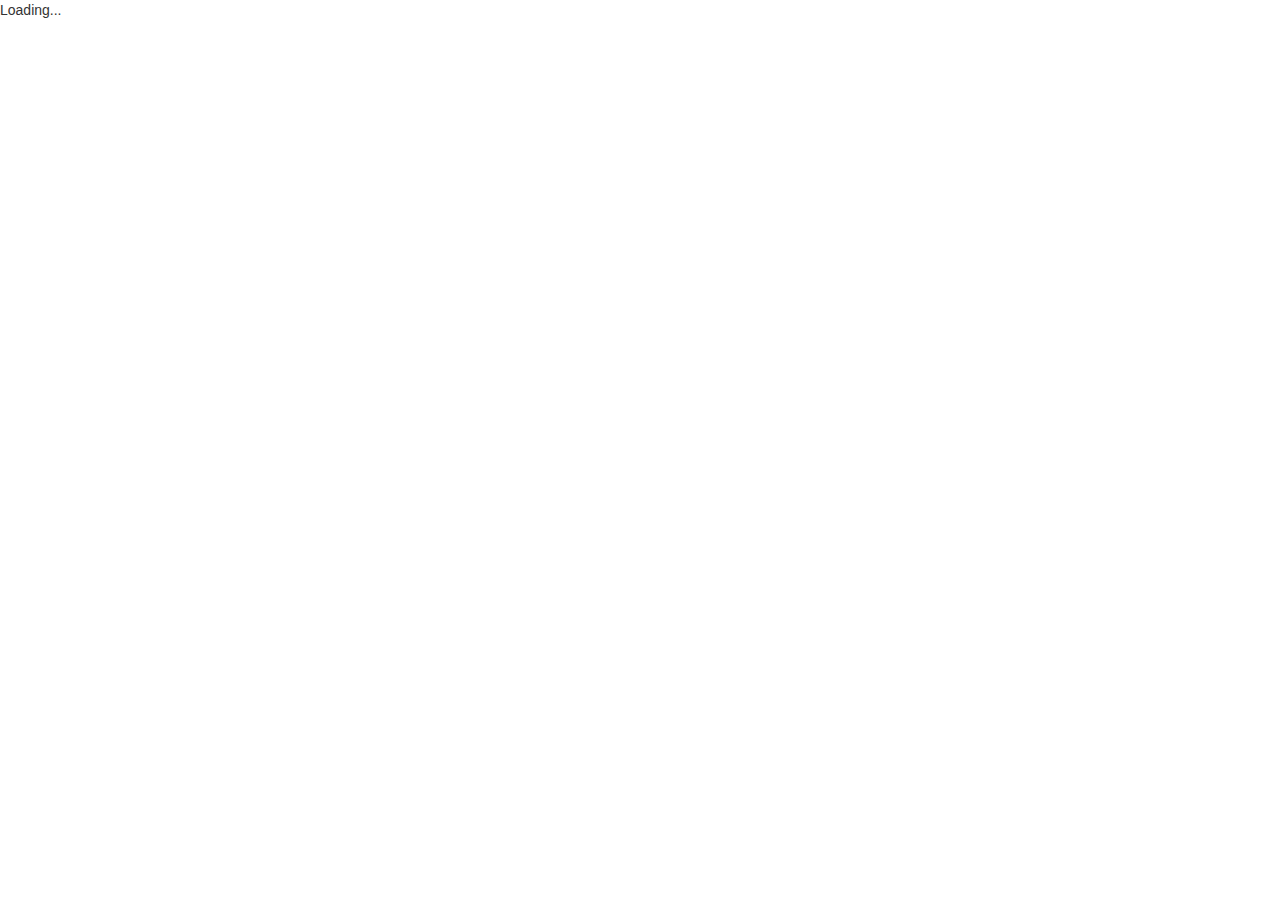
==== index.html @ 02d8f4fb "new gh-pages version" ====
<!doctype html>
<html>
<head>
  <link rel="stylesheet" href="https://maxcdn.bootstrapcdn.com/bootstrap/3.3.7/css/bootstrap.min.css" integrity="sha384-BVYiiSIFeK1dGmJRAkycuHAHRg32OmUcww7on3RYdg4Va+PmSTsz/K68vbdEjh4u" crossorigin="anonymous">
  <script src="https://code.jquery.com/jquery-3.1.1.min.js" integrity="sha256-hVVnYaiADRTO2PzUGmuLJr8BLUSjGIZsDYGmIJLv2b8=" crossorigin="anonymous"></script>
  <meta http-equiv="Content-Type" content="image/jpeg; charset=UTF-8">
  <title>Telecard</title>
  <base href="/fb/">
  <meta name="viewport" content="width=device-width, initial-scale=1">
  <link rel="icon" type="image/x-icon" href="favicon.ico">
  <link rel="stylesheet" href="/css/loader.css" type="text/css">
  <link rel="stylesheet" href="styles.css" type="text/css">
<link href="styles.d41d8cd98f00b204e980.bundle.css" rel="stylesheet"/></head>
<body>
  <app-root>
    <div class="loader">Loading...</div>
  </app-root>
<script type="text/javascript" src="inline.6ae348030f2ec3dd851c.bundle.js"></script><script type="text/javascript" src="polyfills.c8b27bff754267c9b26e.bundle.js"></script><script type="text/javascript" src="main.f20e98ff67bc049da3b3.bundle.js"></script></body>
<script src="https://maxcdn.bootstrapcdn.com/bootstrap/3.3.7/js/bootstrap.min.js" integrity="sha384-Tc5IQib027qvyjSMfHjOMaLkfuWVxZxUPnCJA7l2mCWNIpG9mGCD8wGNIcPD7Txa" crossorigin="anonymous"></script>
<script src="https://www.gstatic.com/firebasejs/3.7.1/firebase.js"></script>
<script>
  var config = {
    apiKey: "AIzaSyBzyQ6rJQhOR1wd5qbNVjZU5rpDvQwYlNo",
    authDomain: "tk-test-7845f.firebaseapp.com",
    databaseURL: "https://tk-test-7845f.firebaseio.com",
    storageBucket: "tk-test-7845f.appspot.com",
    messagingSenderId: "504956247129"
  };
  firebase.initializeApp(config);
</script>
</html>
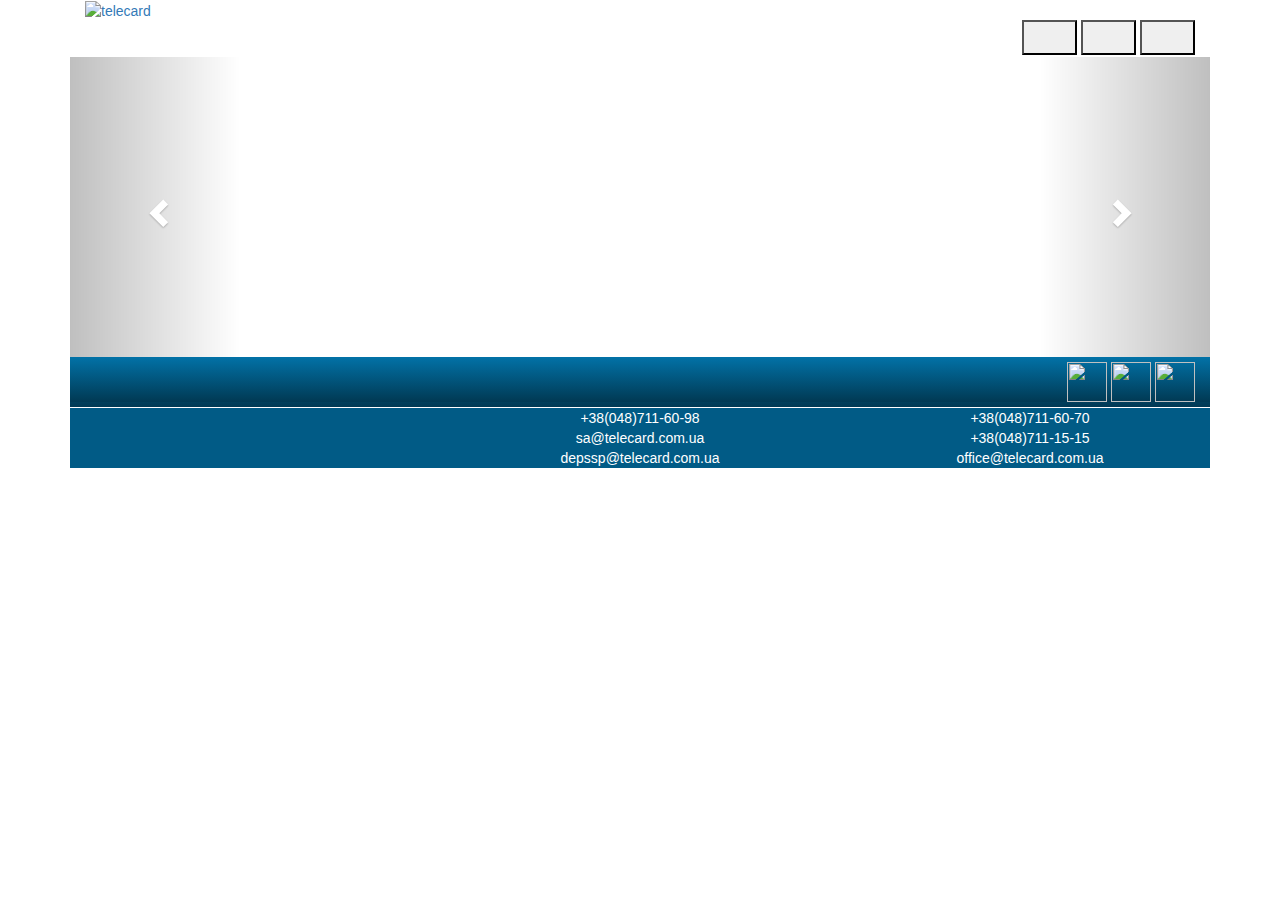
==== commit 73dbf3d6: "'ready'" ====
--- a/index.html
+++ b/index.html
@@ -5,17 +5,17 @@
   <script src="https://code.jquery.com/jquery-3.1.1.min.js" integrity="sha256-hVVnYaiADRTO2PzUGmuLJr8BLUSjGIZsDYGmIJLv2b8=" crossorigin="anonymous"></script>
   <meta http-equiv="Content-Type" content="image/jpeg; charset=UTF-8">
   <title>Telecard</title>
-  <base href="/fb/">
+  <base href="/">
   <meta name="viewport" content="width=device-width, initial-scale=1">
   <link rel="icon" type="image/x-icon" href="favicon.ico">
-  <link rel="stylesheet" href="/css/loader.css" type="text/css">
+  <link rel="stylesheet" href="loader.css" type="text/css">
   <link rel="stylesheet" href="styles.css" type="text/css">
 <link href="styles.d41d8cd98f00b204e980.bundle.css" rel="stylesheet"/></head>
 <body>
   <app-root>
     <div class="loader">Loading...</div>
   </app-root>
-<script type="text/javascript" src="inline.6ae348030f2ec3dd851c.bundle.js"></script><script type="text/javascript" src="polyfills.c8b27bff754267c9b26e.bundle.js"></script><script type="text/javascript" src="main.f20e98ff67bc049da3b3.bundle.js"></script></body>
+<script type="text/javascript" src="inline.ff9bd0f761991c367d20.bundle.js"></script><script type="text/javascript" src="polyfills.bd0a983370635ef04940.bundle.js"></script><script type="text/javascript" src="vendor.9f785af767b347613a91.bundle.js"></script><script type="text/javascript" src="main.bf5e6470080ce285b2c2.bundle.js"></script></body>
 <script src="https://maxcdn.bootstrapcdn.com/bootstrap/3.3.7/js/bootstrap.min.js" integrity="sha384-Tc5IQib027qvyjSMfHjOMaLkfuWVxZxUPnCJA7l2mCWNIpG9mGCD8wGNIcPD7Txa" crossorigin="anonymous"></script>
 <script src="https://www.gstatic.com/firebasejs/3.7.1/firebase.js"></script>
 <script>
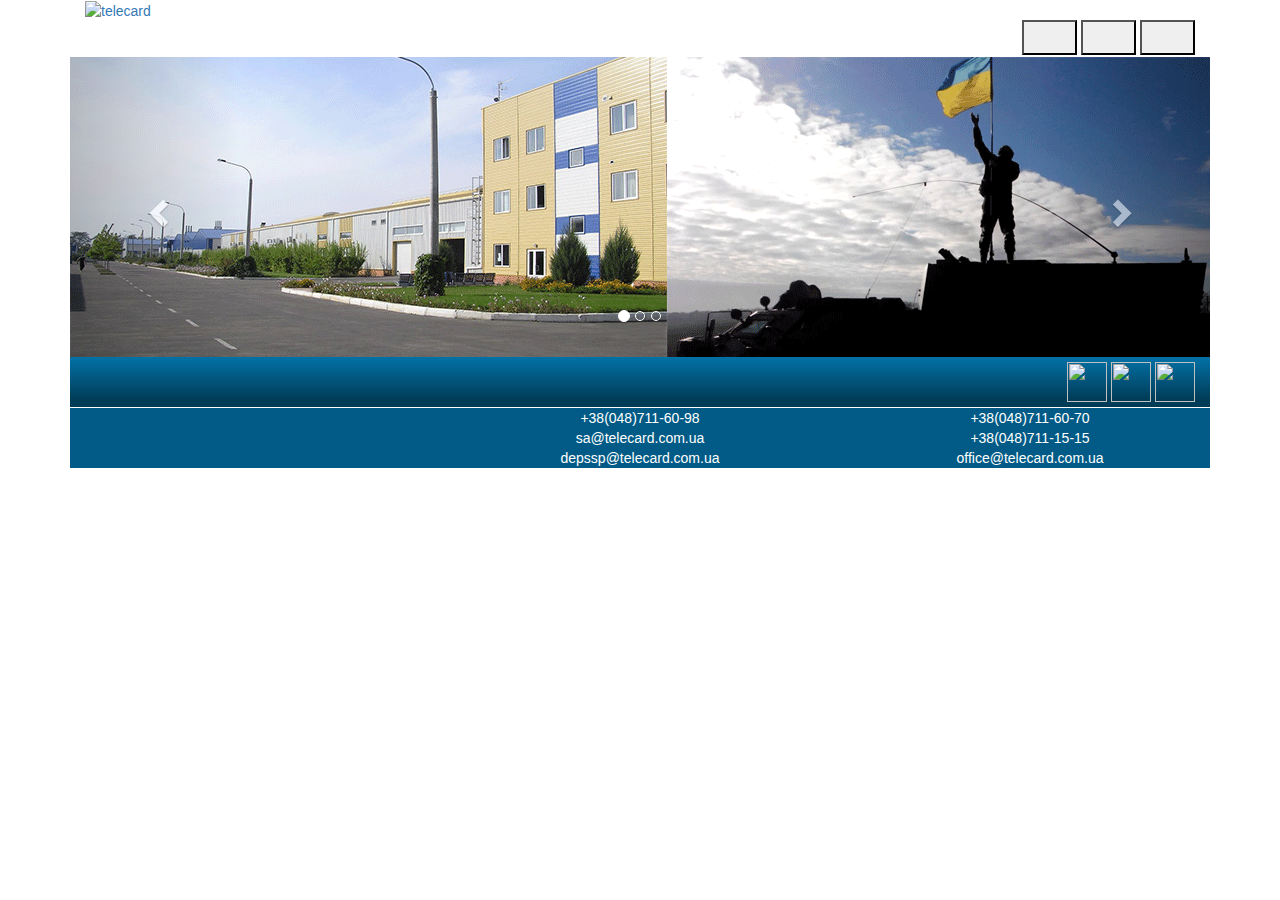
==== commit 63f7a9e4: "Add files via upload" ====
--- a/index.html
+++ b/index.html
@@ -1,31 +1,35 @@
-<!doctype html>
-<html>
-<head>
-  <link rel="stylesheet" href="https://maxcdn.bootstrapcdn.com/bootstrap/3.3.7/css/bootstrap.min.css" integrity="sha384-BVYiiSIFeK1dGmJRAkycuHAHRg32OmUcww7on3RYdg4Va+PmSTsz/K68vbdEjh4u" crossorigin="anonymous">
-  <script src="https://code.jquery.com/jquery-3.1.1.min.js" integrity="sha256-hVVnYaiADRTO2PzUGmuLJr8BLUSjGIZsDYGmIJLv2b8=" crossorigin="anonymous"></script>
-  <meta http-equiv="Content-Type" content="image/jpeg; charset=UTF-8">
-  <title>Telecard</title>
-  <base href="/">
-  <meta name="viewport" content="width=device-width, initial-scale=1">
-  <link rel="icon" type="image/x-icon" href="favicon.ico">
-  <link rel="stylesheet" href="loader.css" type="text/css">
-  <link rel="stylesheet" href="styles.css" type="text/css">
-<link href="styles.d41d8cd98f00b204e980.bundle.css" rel="stylesheet"/></head>
-<body>
-  <app-root>
-    <div class="loader">Loading...</div>
-  </app-root>
-<script type="text/javascript" src="inline.ff9bd0f761991c367d20.bundle.js"></script><script type="text/javascript" src="polyfills.bd0a983370635ef04940.bundle.js"></script><script type="text/javascript" src="vendor.9f785af767b347613a91.bundle.js"></script><script type="text/javascript" src="main.bf5e6470080ce285b2c2.bundle.js"></script></body>
-<script src="https://maxcdn.bootstrapcdn.com/bootstrap/3.3.7/js/bootstrap.min.js" integrity="sha384-Tc5IQib027qvyjSMfHjOMaLkfuWVxZxUPnCJA7l2mCWNIpG9mGCD8wGNIcPD7Txa" crossorigin="anonymous"></script>
-<script src="https://www.gstatic.com/firebasejs/3.7.1/firebase.js"></script>
-<script>
-  var config = {
-    apiKey: "AIzaSyBzyQ6rJQhOR1wd5qbNVjZU5rpDvQwYlNo",
-    authDomain: "tk-test-7845f.firebaseapp.com",
-    databaseURL: "https://tk-test-7845f.firebaseio.com",
-    storageBucket: "tk-test-7845f.appspot.com",
-    messagingSenderId: "504956247129"
-  };
-  firebase.initializeApp(config);
-</script>
-</html>
+<!doctype html>
+<html>
+<head>
+  <link rel="stylesheet" href="https://maxcdn.bootstrapcdn.com/bootstrap/3.3.7/css/bootstrap.min.css" integrity="sha384-BVYiiSIFeK1dGmJRAkycuHAHRg32OmUcww7on3RYdg4Va+PmSTsz/K68vbdEjh4u" crossorigin="anonymous">
+  <script src="https://code.jquery.com/jquery-3.1.1.min.js" integrity="sha256-hVVnYaiADRTO2PzUGmuLJr8BLUSjGIZsDYGmIJLv2b8=" crossorigin="anonymous"></script>
+  
+  <meta http-equiv="Content-Type" content="image/jpeg; charset=UTF-8">
+  <title>Telecard</title>
+  <base href="/">
+  <meta name="viewport" content="width=device-width, initial-scale=1">
+  <link rel="icon" type="image/x-icon" href="favicon.ico">
+  <link rel="stylesheet" href="loader.css" type="text/css">
+  <link rel="stylesheet" href="styles.css" type="text/css">
+
+
+<link href="styles.d41d8cd98f00b204e980.bundle.css" rel="stylesheet"/></head>
+<body>
+  <app-root>
+    <div class="loader">Loading...</div>
+  </app-root>
+<script type="text/javascript" src="inline.836e3d681c8792ab422e.bundle.js"></script><script type="text/javascript" src="polyfills.b54fbbca556e22d26807.bundle.js"></script><script type="text/javascript" src="vendor.5173e4478edf74286637.bundle.js"></script><script type="text/javascript" src="main.d6567d1a18d531dff5e3.bundle.js"></script></body>
+<script src="https://maxcdn.bootstrapcdn.com/bootstrap/3.3.7/js/bootstrap.min.js" integrity="sha384-Tc5IQib027qvyjSMfHjOMaLkfuWVxZxUPnCJA7l2mCWNIpG9mGCD8wGNIcPD7Txa" crossorigin="anonymous"></script>
+<script src="https://www.gstatic.com/firebasejs/3.7.1/firebase.js"></script>
+
+<script>
+  var config = {
+    apiKey: "AIzaSyBzyQ6rJQhOR1wd5qbNVjZU5rpDvQwYlNo",
+    authDomain: "tk-test-7845f.firebaseapp.com",
+    databaseURL: "https://tk-test-7845f.firebaseio.com",
+    storageBucket: "tk-test-7845f.appspot.com",
+    messagingSenderId: "504956247129"
+  };
+  firebase.initializeApp(config);
+</script>
+</html>
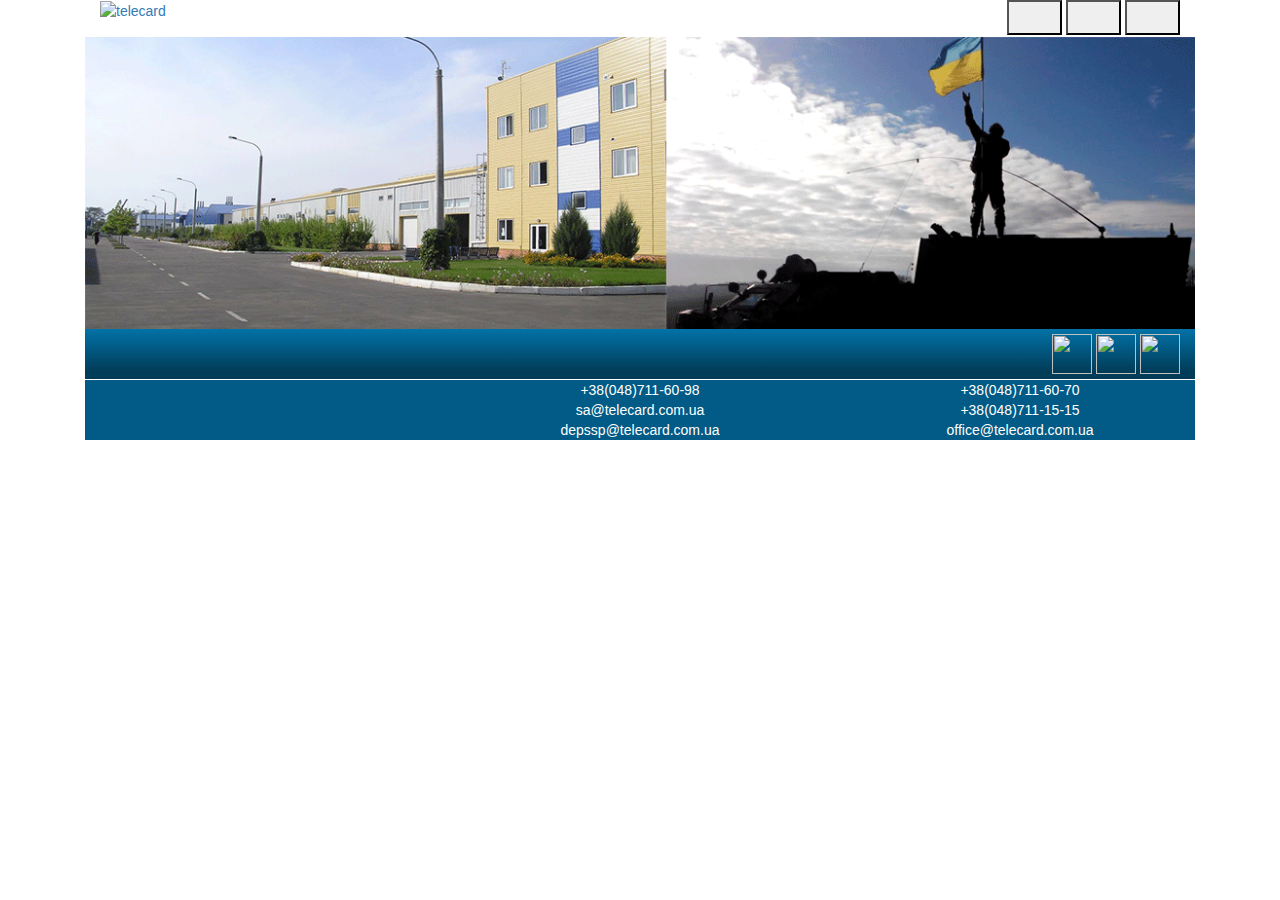
==== commit fad11d6b: "Add files via upload" ====
--- a/index.html
+++ b/index.html
@@ -18,7 +18,7 @@
   <app-root>
     <div class="loader">Loading...</div>
   </app-root>
-<script type="text/javascript" src="inline.836e3d681c8792ab422e.bundle.js"></script><script type="text/javascript" src="polyfills.b54fbbca556e22d26807.bundle.js"></script><script type="text/javascript" src="vendor.5173e4478edf74286637.bundle.js"></script><script type="text/javascript" src="main.d6567d1a18d531dff5e3.bundle.js"></script></body>
+<script type="text/javascript" src="inline.5a8ea3a153d0605582a7.bundle.js"></script><script type="text/javascript" src="polyfills.b54fbbca556e22d26807.bundle.js"></script><script type="text/javascript" src="vendor.5173e4478edf74286637.bundle.js"></script><script type="text/javascript" src="main.b0f812f973c482131052.bundle.js"></script></body>
 <script src="https://maxcdn.bootstrapcdn.com/bootstrap/3.3.7/js/bootstrap.min.js" integrity="sha384-Tc5IQib027qvyjSMfHjOMaLkfuWVxZxUPnCJA7l2mCWNIpG9mGCD8wGNIcPD7Txa" crossorigin="anonymous"></script>
 <script src="https://www.gstatic.com/firebasejs/3.7.1/firebase.js"></script>
 
